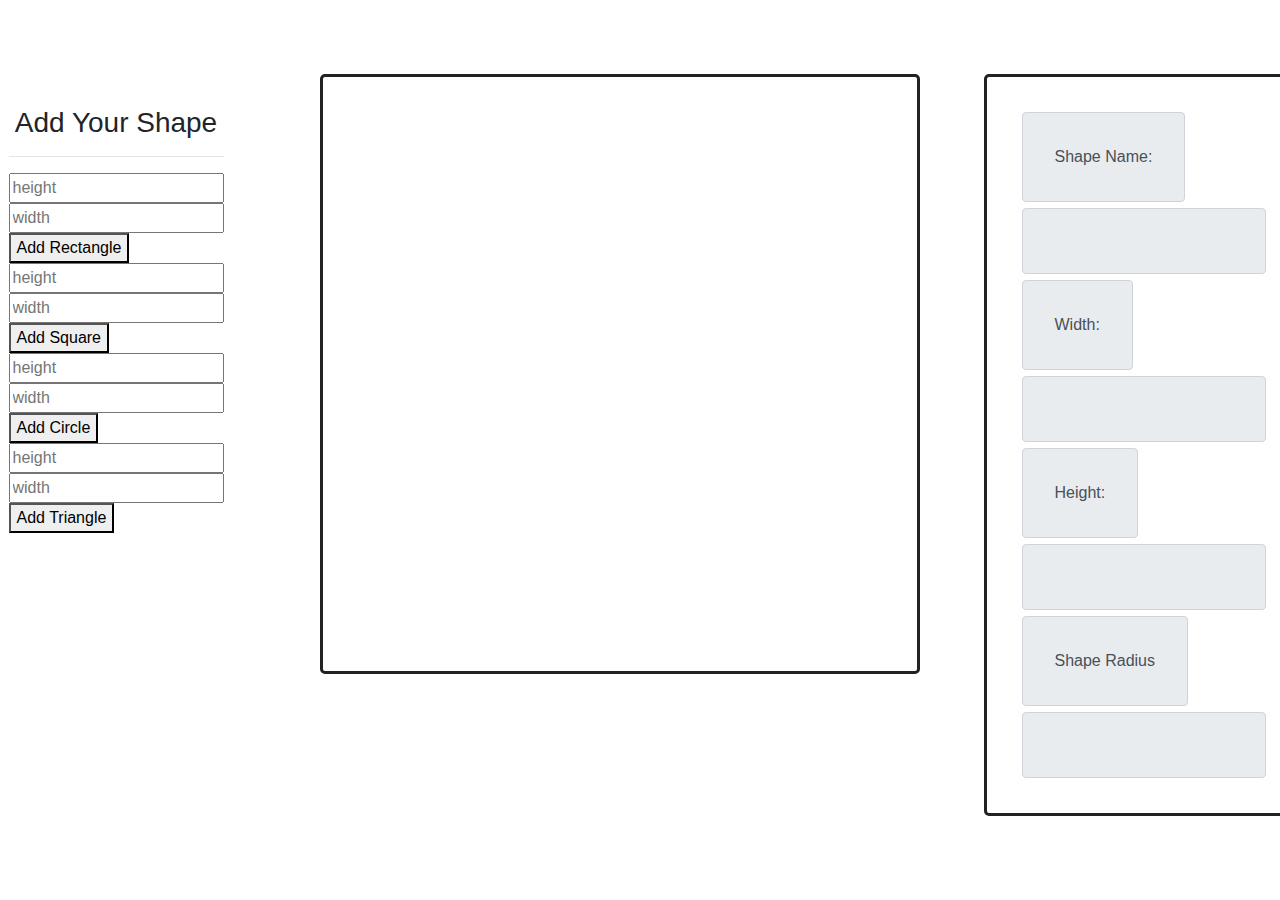
==== index2.html @ 109ef588 "reworked my project since I felt so lost in the other one. I am pretty much as the same page but fee" ====
<!doctype html>
<html lang="en">

<head>
    <!-- Required meta tags -->
    <meta charset="utf-8">
    <meta name="viewport" content="width=device-width, initial-scale=1, shrink-to-fit=no">

    <!-- Bootstrap CSS -->
    <link rel="stylesheet" href="https://stackpath.bootstrapcdn.com/bootstrap/4.5.2/css/bootstrap.min.css"
        integrity="sha384-JcKb8q3iqJ61gNV9KGb8thSsNjpSL0n8PARn9HuZOnIxN0hoP+VmmDGMN5t9UJ0Z" crossorigin="anonymous">
    <link rel="stylesheet" href="styles2.css">
    <title>Shape Up or Shape Out</title>
</head>

<body>
    <!-- <h1>Shape Up Or Shape Out</h1> -->



    <form id="shape-form">

        <h3>Add Your Shape</h3>
        <hr>

        <input type="text" class="form-input" id="rectangle-height" placeholder="height">
        <input type="text" class="form-input" id="rectangle-width" placeholder="width">
        <button id="rectangle-button" type="button" class="shape-button">Add Rectangle</button>
        <br>
 
        <input type="text" class="form-input" id="square-height" placeholder="height">
        <input type="text" class="form-input" id="square-width" placeholder="width">
        <button id="square-button" type="button" class="shape-button">Add Square</button>
        <br>

        <input type="text" class="form-input" id="circle-height" placeholder="height">
        <input type="text" class="form-input" id="circle-width" placeholder="width">
        <button id="circle-button" type="button" class="shape-button">Add Circle</button>
        <br>

        <input type="text" class="form-input" id="triangle-height" placeholder="height">
        <input type="text" class="form-input" id="triangle-width" placeholder="width">
        <button id="triangle-button" type="button" class="shape-button">Add Triangle</button>

    </form>

    <div id="wrapper">
        <div id="shape-container">
            <!-- Content here -->
        </div>
    
        <div id="shape-info">
            <div class="input-group-prepend">
                <span class="input-group-text" id="shape-name">Shape Name:</span>
            </div>
            <div>
                <span class="input-group-text" id="shape-name-text"></span>
            </div>
    
            <div class="input-group-prepend">
                <span class="input-group-text" id="shape-width">Width:</span>
            </div>
            <div>
                <span class="input-group-text" id="shape-width-text"></span>
            </div>
    
            <div class="input-group-prepend">
                <span class="input-group-text" id="shape-height">Height:</span>
            </div>
            <div>
                <span class="input-group-text" id="shape-height-text"></span>
            </div>
    
            <div class="input-group-prepend">
                <span class="input-group-text" id="shape-radius">Shape Radius</span>
            </div>
            <div>
                <span class="input-group-text" id="shape-radius-text"></span>
            </div>
    
        </div>
    </div>








<!-- Optional JavaScript -->
    <!-- jQuery first, then Popper.js, then Bootstrap JS -->
    <script src="https://code.jquery.com/jquery-3.5.1.slim.min.js"
        integrity="sha384-DfXdz2htPH0lsSSs5nCTpuj/zy4C+OGpamoFVy38MVBnE+IbbVYUew+OrCXaRkfj"
        crossorigin="anonymous"></script>
    <script src="https://cdn.jsdelivr.net/npm/popper.js@1.16.1/dist/umd/popper.min.js"
        integrity="sha384-9/reFTGAW83EW2RDu2S0VKaIzap3H66lZH81PoYlFhbGU+6BZp6G7niu735Sk7lN"
        crossorigin="anonymous"></script>
    <script src="https://stackpath.bootstrapcdn.com/bootstrap/4.5.2/js/bootstrap.min.js"
        integrity="sha384-B4gt1jrGC7Jh4AgTPSdUtOBvfO8shuf57BaghqFfPlYxofvL8/KUEfYiJOMMV+rV"
        crossorigin="anonymous"></script>
    <script src="script.js"></script>
</body>

</html>
---- styles2.css ----
body {
    display: flex;
    content: wrap;
    justify-content: center;
    padding: 2em;
    margin: 10px;
}

#shape-form {
    justify-content: center;
}

h3 {
    text-align: center;
}

#shape-form {
    background-color: white;
    display: inline-block;
    content: wrap;
    padding: 2em;
    margin: 2em;
    height: 17em;
}

#shape-container {
    display: flex;
    float: left;
    content: wrap;
    height: 600px;
    width: 600px;
    border: solid rgb(34, 34, 34);
    border-radius: 5px;
    margin: 2em;
    overflow: hidden;
}

#shape-info {
    display: inline-block;
    content: wrap;
    align-items: center;
    border: solid rgb(34, 34, 34);
    border-radius: 5px;
    background-color: ' ';
    padding: 2em;
    margin: 2em;
    width: 20em;
}

.input-group-text {
    padding: 2em;
    display: flex;
    content: wrap;
    margin: 3px;

}


.newShape {
    display: flex;
    content: wrap;
}

#wrapper {
    display: flex;
    content: wrap;
}
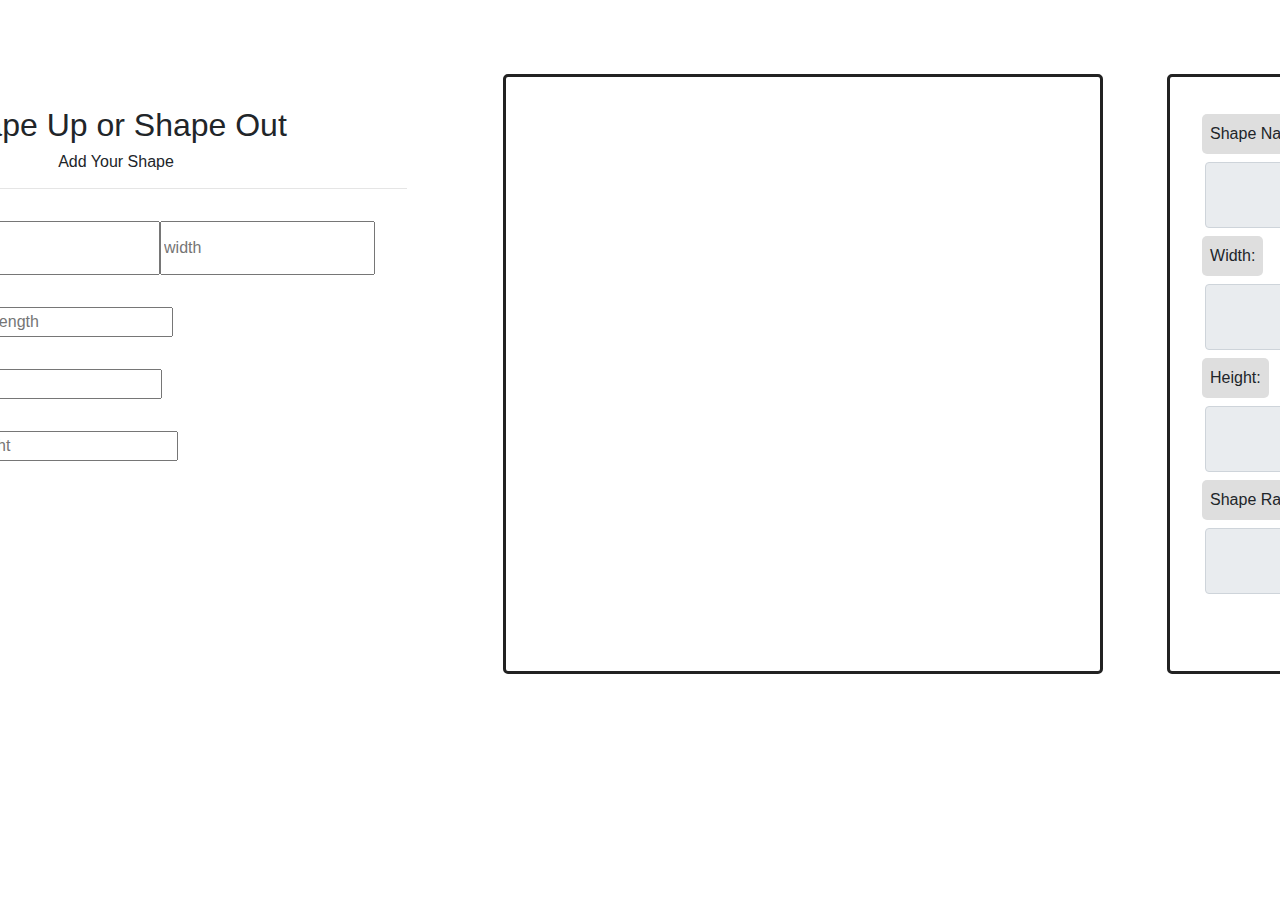
==== commit 074acb33: "Updated CSS and got a few other shape info boxes to print" ====
--- a/index2.html
+++ b/index2.html
@@ -19,28 +19,34 @@
 
 
     <form id="shape-form">
-
-        <h3>Add Your Shape</h3>
+        <h2>Shape Up or Shape Out</h2>
+        <h6>Add Your Shape</h6>
         <hr>
-
+        
+        <div class="form-boxes">
+        <button id="rectangle-button" type="button" class="shape-button">Add Rectangle</button>
         <input type="text" class="form-input" id="rectangle-height" placeholder="height">
         <input type="text" class="form-input" id="rectangle-width" placeholder="width">
-        <button id="rectangle-button" type="button" class="shape-button">Add Rectangle</button>
         <br>
- 
-        <input type="text" class="form-input" id="square-height" placeholder="height">
-        <input type="text" class="form-input" id="square-width" placeholder="width">
+        </div>
+        
+        <div class="form-boxes">
         <button id="square-button" type="button" class="shape-button">Add Square</button>
+        <input type="text" class="form-input" id="square-width" placeholder="side length">
         <br>
+        </div>
 
-        <input type="text" class="form-input" id="circle-height" placeholder="height">
-        <input type="text" class="form-input" id="circle-width" placeholder="width">
+
+        <div class="form-boxes">
         <button id="circle-button" type="button" class="shape-button">Add Circle</button>
+        <input type="text" class="form-input" id="circle-width" placeholder="radius">
         <br>
+        </div>
 
-        <input type="text" class="form-input" id="triangle-height" placeholder="height">
-        <input type="text" class="form-input" id="triangle-width" placeholder="width">
+        <div class="form-boxes">
         <button id="triangle-button" type="button" class="shape-button">Add Triangle</button>
+        <input type="text" class="form-input" id="triangle-width" placeholder="height">
+        </div>
 
     </form>
 
@@ -51,28 +57,28 @@
     
         <div id="shape-info">
             <div class="input-group-prepend">
-                <span class="input-group-text" id="shape-name">Shape Name:</span>
+                <span class="input-group-label" id="shape-name">Shape Name:</span>
             </div>
             <div>
                 <span class="input-group-text" id="shape-name-text"></span>
             </div>
     
             <div class="input-group-prepend">
-                <span class="input-group-text" id="shape-width">Width:</span>
+                <span class="input-group-label" id="shape-width">Width:</span>
             </div>
             <div>
                 <span class="input-group-text" id="shape-width-text"></span>
             </div>
     
             <div class="input-group-prepend">
-                <span class="input-group-text" id="shape-height">Height:</span>
+                <span class="input-group-label" id="shape-height">Height:</span>
             </div>
             <div>
                 <span class="input-group-text" id="shape-height-text"></span>
             </div>
     
             <div class="input-group-prepend">
-                <span class="input-group-text" id="shape-radius">Shape Radius</span>
+                <span class="input-group-label" id="shape-radius">Shape Radius</span>
             </div>
             <div>
                 <span class="input-group-text" id="shape-radius-text"></span>
--- a/styles2.css
+++ b/styles2.css
@@ -6,17 +6,27 @@
     margin: 10px;
 }
 
-#shape-form {
-    justify-content: center;
+h2 {
+    text-align: center;
 }
 
-h3 {
+h6 {
     text-align: center;
+}
+
+.form-boxes {
+    display: flex;
+    align-items: right;
+    margin: 2em;
+    align-content: right;
+
 }
 
 #shape-form {
     background-color: white;
     display: inline-block;
+    justify-content: right;
+    align-items: right;
     content: wrap;
     padding: 2em;
     margin: 2em;
@@ -55,6 +65,14 @@
 
 }
 
+.input-group-label {
+    padding: 8px;
+    margin-bottom: 5px;
+    margin-top: 5px;
+    border-radius: 5px;
+    background-color: rgb(222, 222, 222);
+}
+
 
 .newShape {
     display: flex;
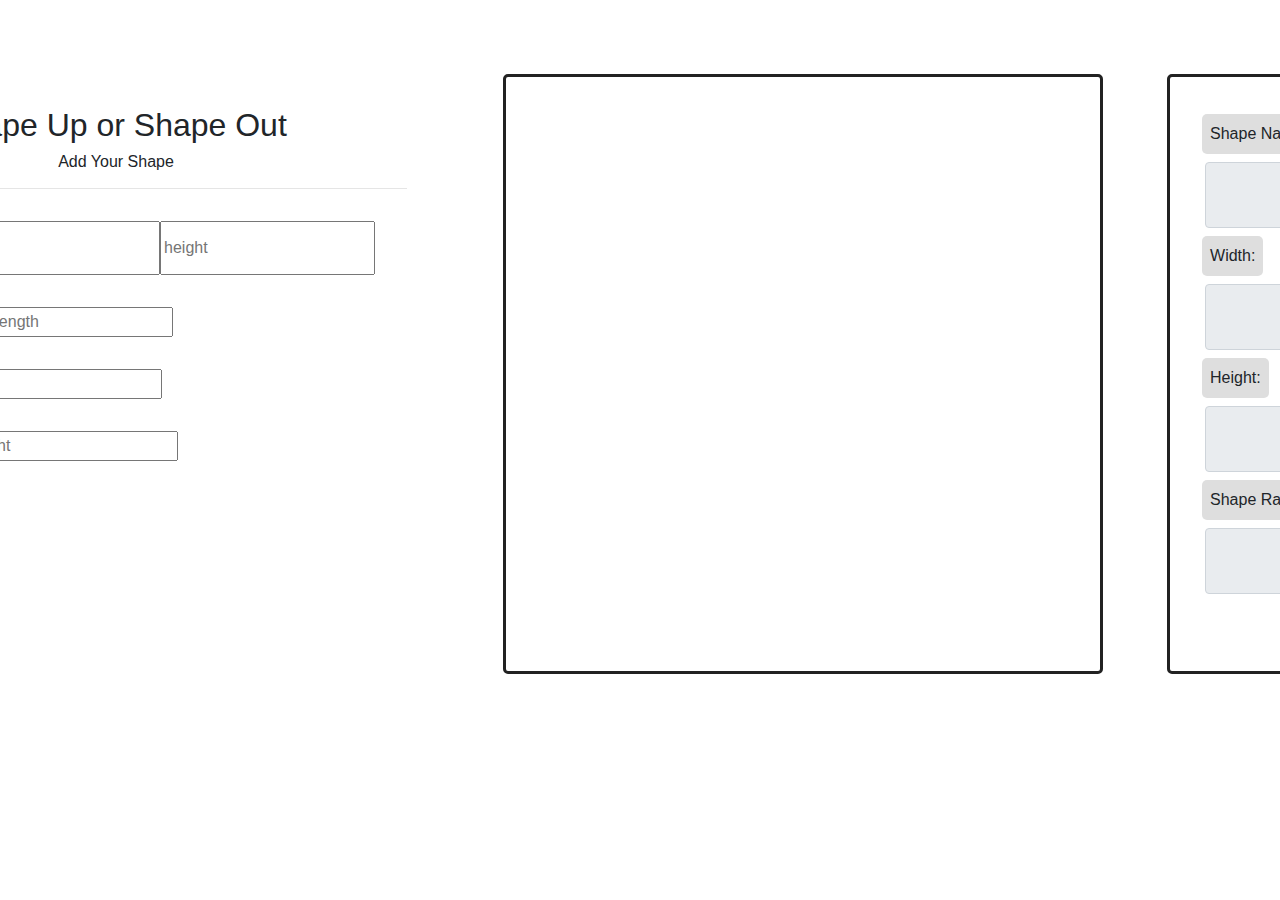
==== commit c8b2cbbc: "Got the rectangle button working and displaying randomly in the shape container." ====
--- a/index2.html
+++ b/index2.html
@@ -25,8 +25,8 @@
         
         <div class="form-boxes">
         <button id="rectangle-button" type="button" class="shape-button">Add Rectangle</button>
+        <input type="text" class="form-input" id="rectangle-width" placeholder="width">
         <input type="text" class="form-input" id="rectangle-height" placeholder="height">
-        <input type="text" class="form-input" id="rectangle-width" placeholder="width">
         <br>
         </div>
         
--- a/styles2.css
+++ b/styles2.css
@@ -43,6 +43,7 @@
     border-radius: 5px;
     margin: 2em;
     overflow: hidden;
+    position: relative;
 }
 
 #shape-info {
@@ -73,12 +74,6 @@
     background-color: rgb(222, 222, 222);
 }
 
-
-.newShape {
-    display: flex;
-    content: wrap;
-}
-
 #wrapper {
     display: flex;
     content: wrap;
